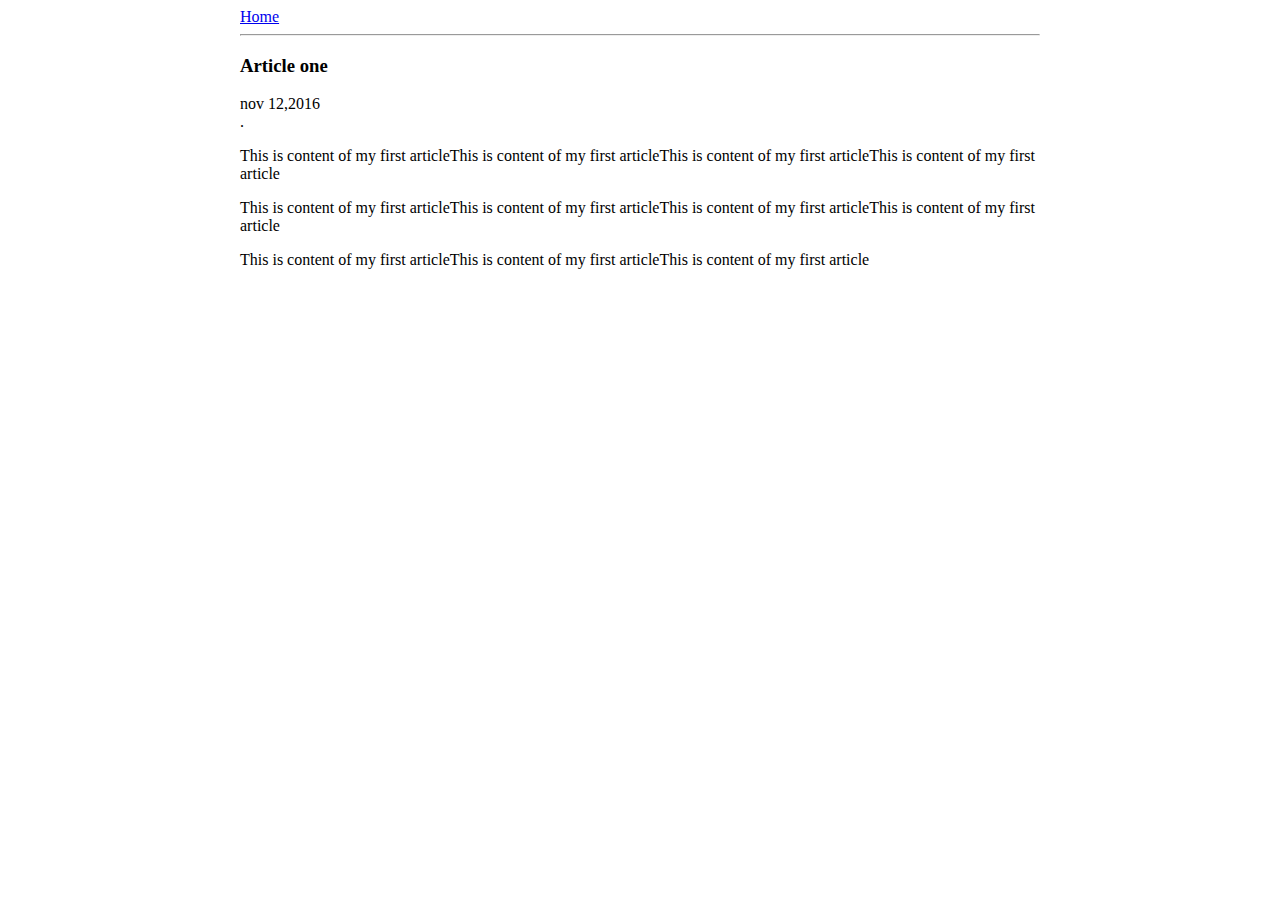
==== ui/article-one.html @ e5f9f07d "[imad-console] Updates ui/article-one.html" ====
<html>
    <head>
        <title>Article one I am muthulakshmi webapp</title>
        <style>
            .container{
            max-width:800px;
            margin: 0 auto;
            color = grey;
                       }
              </style>
    </head>
    <body>
        <div class="container">
            
            <div>
                <a href ="/">Home</a>
            </div>
            <hr/>
        <h3>
            Article one  
        </h3>
        
        <div>
            nov 12,2016
        </div>
        <div>
            
    .            <P> This is content of my first articleThis is content of my first articleThis is content of my first articleThis is content of my     first article</P>
            <P>
                This is content of my first articleThis is content of my first articleThis is content of my first articleThis is content of my first article
                <P>
                    This is content of my first articleThis is content of my first articleThis is content of my first article
                    
                        </P>
        </div>
        </div>
        
                    
        
        </body>
    </html>
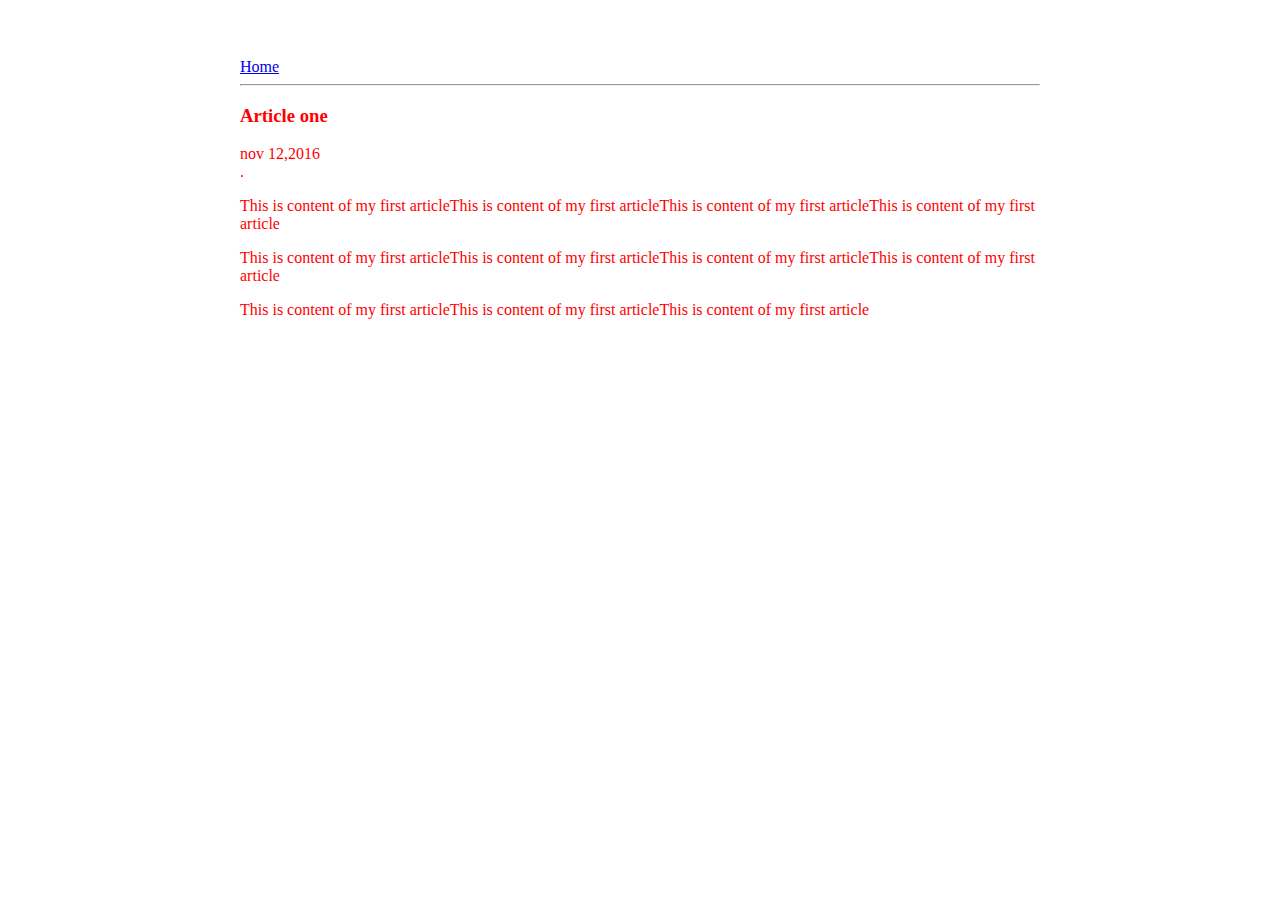
==== commit 3639adaa: "[imad-console] Updates ui/article-one.html" ====
--- a/ui/article-one.html
+++ b/ui/article-one.html
@@ -6,7 +6,10 @@
             .container{
             max-width:800px;
             margin: 0 auto;
-            color = grey;
+            color : red;
+            padding-top:50px;
+            padding-left:20px;
+            padding-right:20px;
                        }
               </style>
     </head>
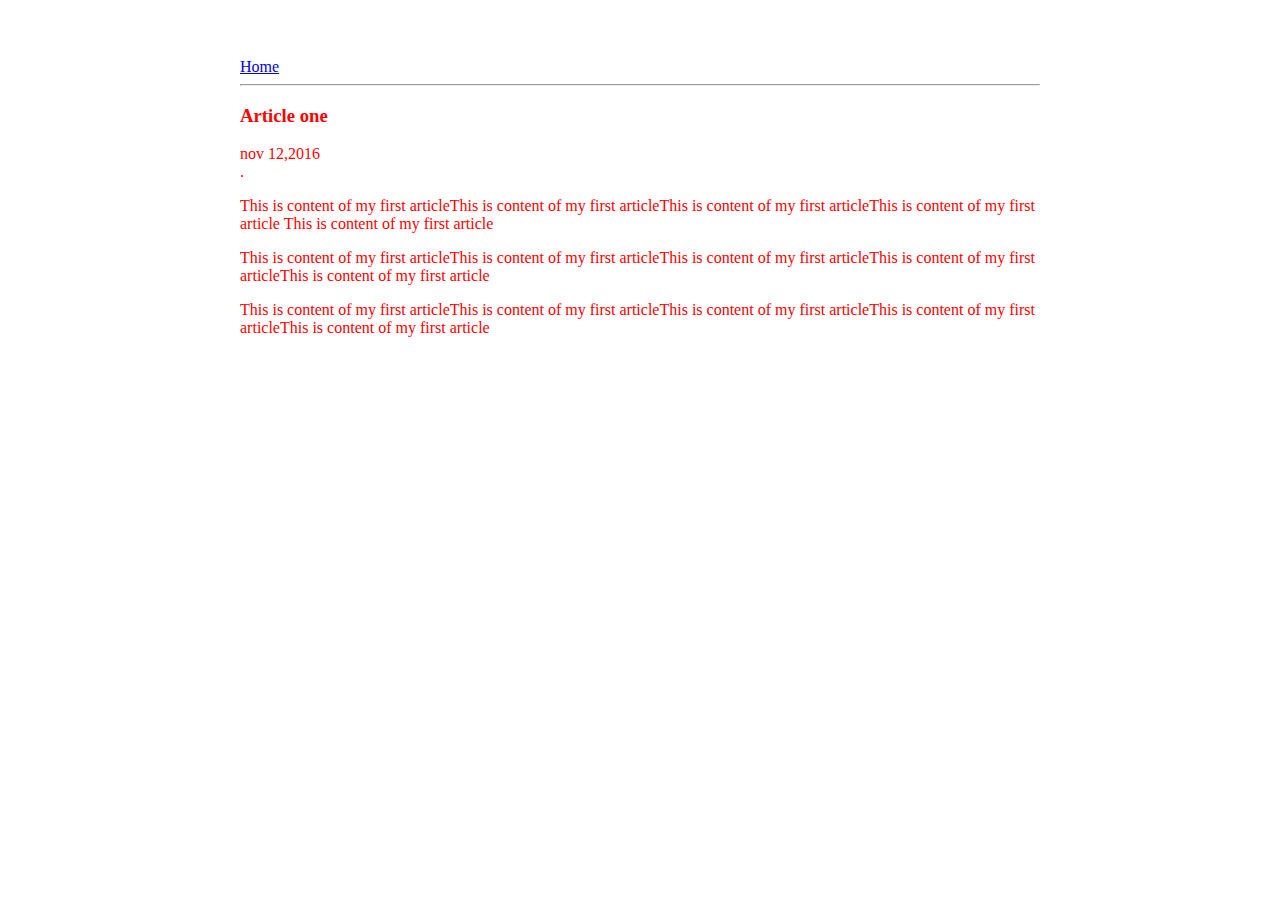
==== commit 6cb4b129: "[imad-console] Updates ui/article-one.html" ====
--- a/ui/article-one.html
+++ b/ui/article-one.html
@@ -29,11 +29,11 @@
         </div>
         <div>
             
-    .            <P> This is content of my first articleThis is content of my first articleThis is content of my first articleThis is content of my     first article</P>
+    .            <P> This is content of my first articleThis is content of my first articleThis is content of my first articleThis is content of my     first article This is content of my first article</P>
             <P>
-                This is content of my first articleThis is content of my first articleThis is content of my first articleThis is content of my first article
+                This is content of my first articleThis is content of my first articleThis is content of my first articleThis is content of my first articleThis is content of my first article
                 <P>
-                    This is content of my first articleThis is content of my first articleThis is content of my first article
+                    This is content of my first articleThis is content of my first articleThis is content of my first articleThis is content of my first articleThis is content of my first article
                     
                         </P>
         </div>
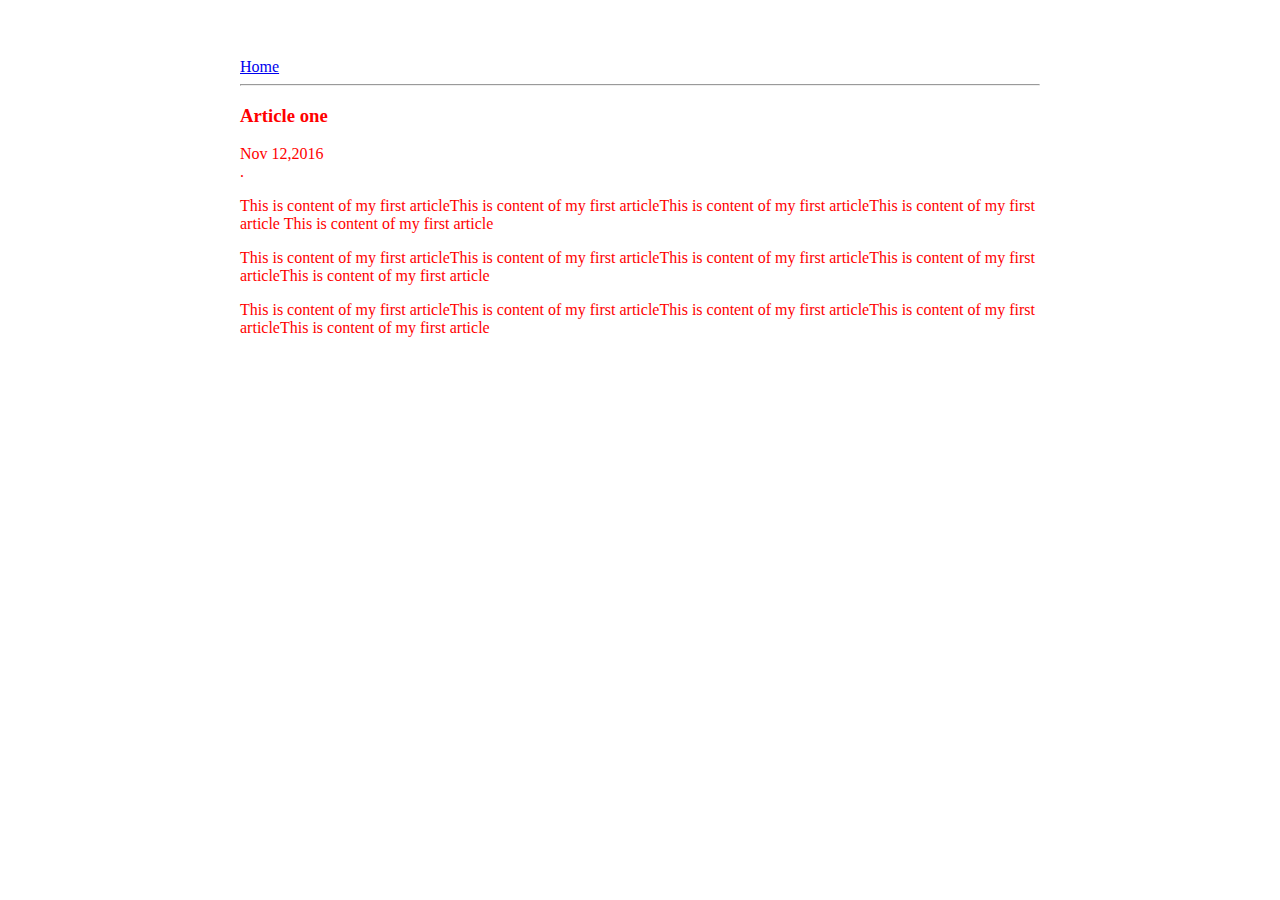
==== commit e5156cfc: "[imad-console] Updates ui/article-one.html" ====
--- a/ui/article-one.html
+++ b/ui/article-one.html
@@ -25,7 +25,7 @@
         </h3>
         
         <div>
-            nov 12,2016
+            Nov 12,2016
         </div>
         <div>
             
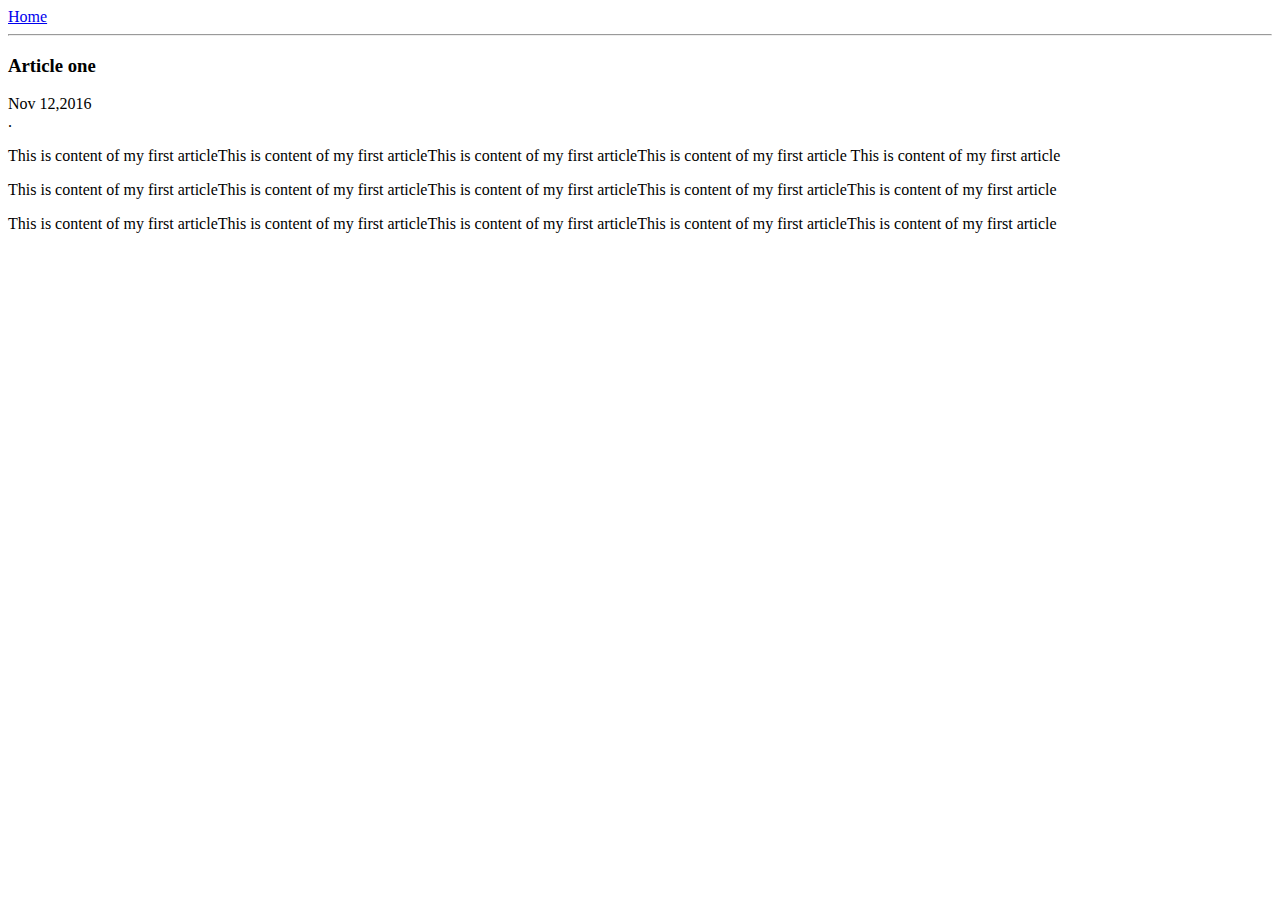
==== commit fbcb315e: "[imad-console] Updates ui/article-one.html" ====
--- a/ui/article-one.html
+++ b/ui/article-one.html
@@ -2,17 +2,10 @@
 <html>
     <head>
         <title>Article one I am muthulakshmi webapp</title>
-        <style>
-            .container{
-            max-width:800px;
-            margin: 0 auto;
-            color : red;
-            padding-top:50px;
-            padding-left:20px;
-            padding-right:20px;
-                       }
-              </style>
-    </head>
+        <meta name ="view port" content ="width=device-width,initial-scale=1"/>
+        <link href="/ui/style.css" rel="stylesheet" />
+        
+           </head>
     <body>
         <div class="container">
             
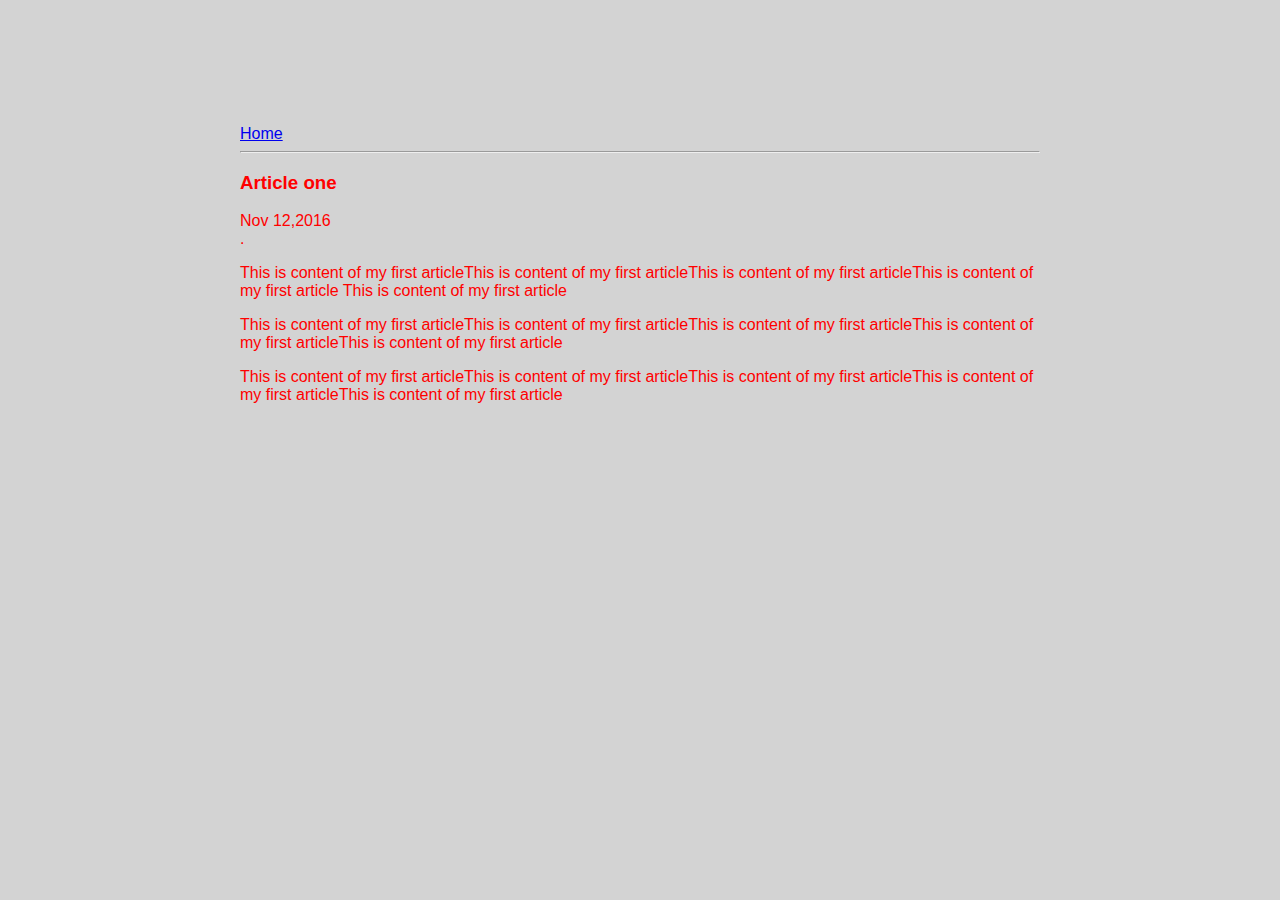
==== commit 12a91ce2: "[imad-console] Updates ui/article-one.html" ====
--- a/ui/article-one.html
+++ b/ui/article-one.html
@@ -1,4 +1,3 @@
-
 <html>
     <head>
         <title>Article one I am muthulakshmi webapp</title>
@@ -31,6 +30,7 @@
                         </P>
         </div>
         </div>
+
         
                     
         
--- a/ui/style.css
+++ b/ui/style.css
@@ -0,0 +1,29 @@
+body {
+    font-family: sans-serif;
+    background-color: lightgrey;
+    margin-top: 75px;
+}
+
+.center {
+    text-align: center;
+}
+
+.text-big {
+    font-size: 300%;
+}
+
+.bold {
+    font-weight: bold;
+}
+
+.img-medium {
+    height: 200px;
+}
+ .container{
+            max-width:800px;
+            margin: 0 auto;
+            color : red;
+            padding-top:50px;
+            padding-left:20px;
+            padding-right:20px;
+                       }
